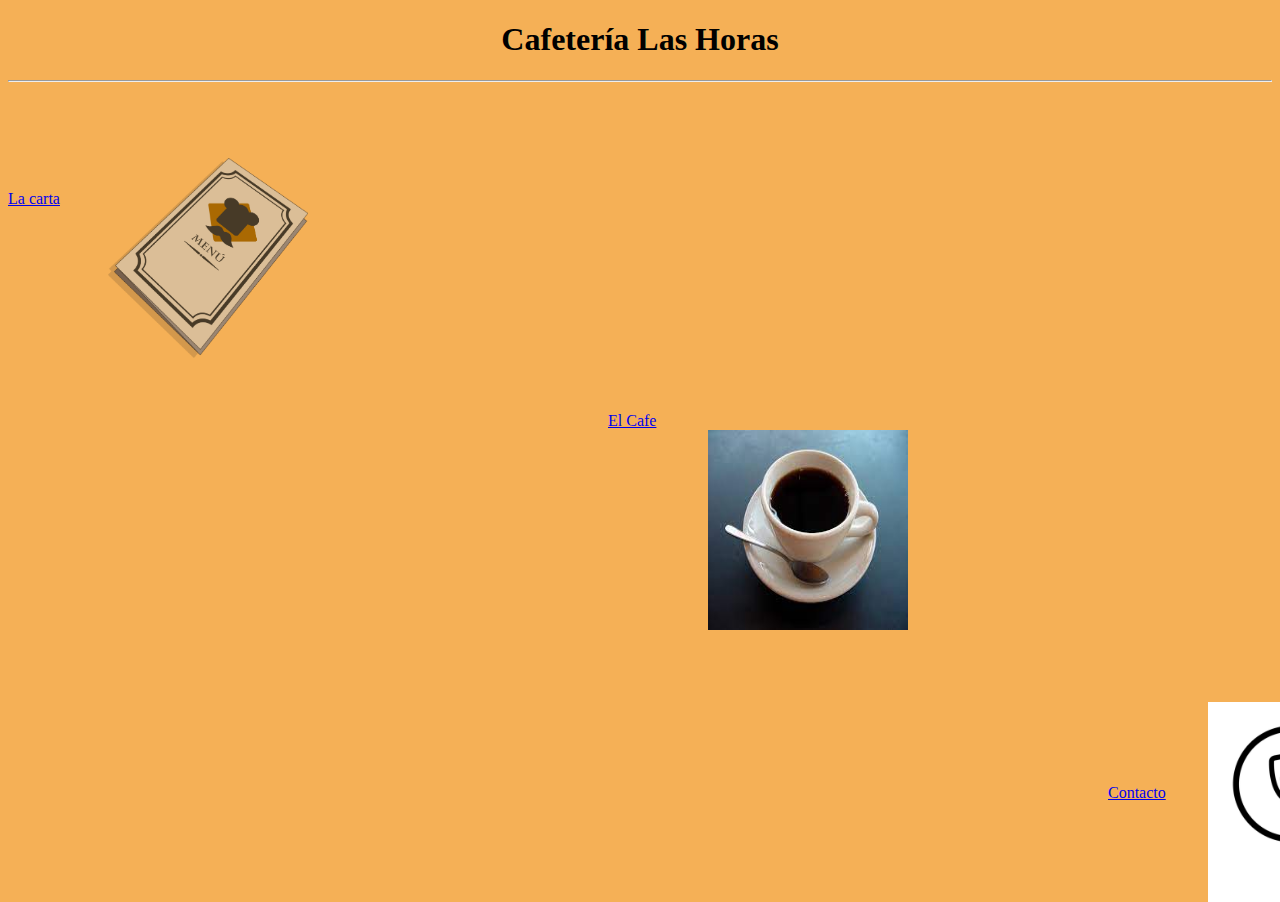
==== index.html @ 03b0d795 "eDICION" ====
<!DOCTYPE html>
<html lang="en">
<head>
    <meta charset="UTF-8">
    <meta name="viewport" content="width=device-width, initial-scale=1.0">
    <title>Document</title>
    <link rel="stylesheet" href="style.css">
</head>
<body>
    <center><header><h1>Cafetería Las Horas</h1></header></center>
    <hr>
    <nav class="carta">
        <a href="lacarta.html">La carta</a>

    </nav>
<img class="imagen" src="IMG/Carta.png" alt="">
    <nav class="elcafe">
        <a href="elcafe.html">El Cafe</a>
    </nav>
    <img class="imagen2" src="IMG/cafe.jpeg" alt="">
    <nav class="contacto">
        <a href="contacto.html">Contacto</a>
    </nav>
    <img class="imagen3" src="IMG/Contacto.jpg" alt="">
</body>
</html>
---- style.css ----
body {
    background-color: rgb(245, 176, 86);
}

nav.carta {
position: relative;
    top: 100px;
}
img.imagen {
    position: relative;
    width: 200px;
    height: 200px;
    top: 50px;
    left: 100px;
}

nav.elcafe {
    position: relative;
    top: 100px;
    left: 600px;
}
img.imagen2 {
    position: relative;
    width: 200px;
    height: 200px;
    top: 100px;
    left: 700px;
}

nav.contacto {
    position: relative;
    top: 250px;
    left: 1100px;
}
img.imagen3 {
    position: relative;
    width: 200px;
    height: 200px;
    top: 150px;
    left: 1200px;
}
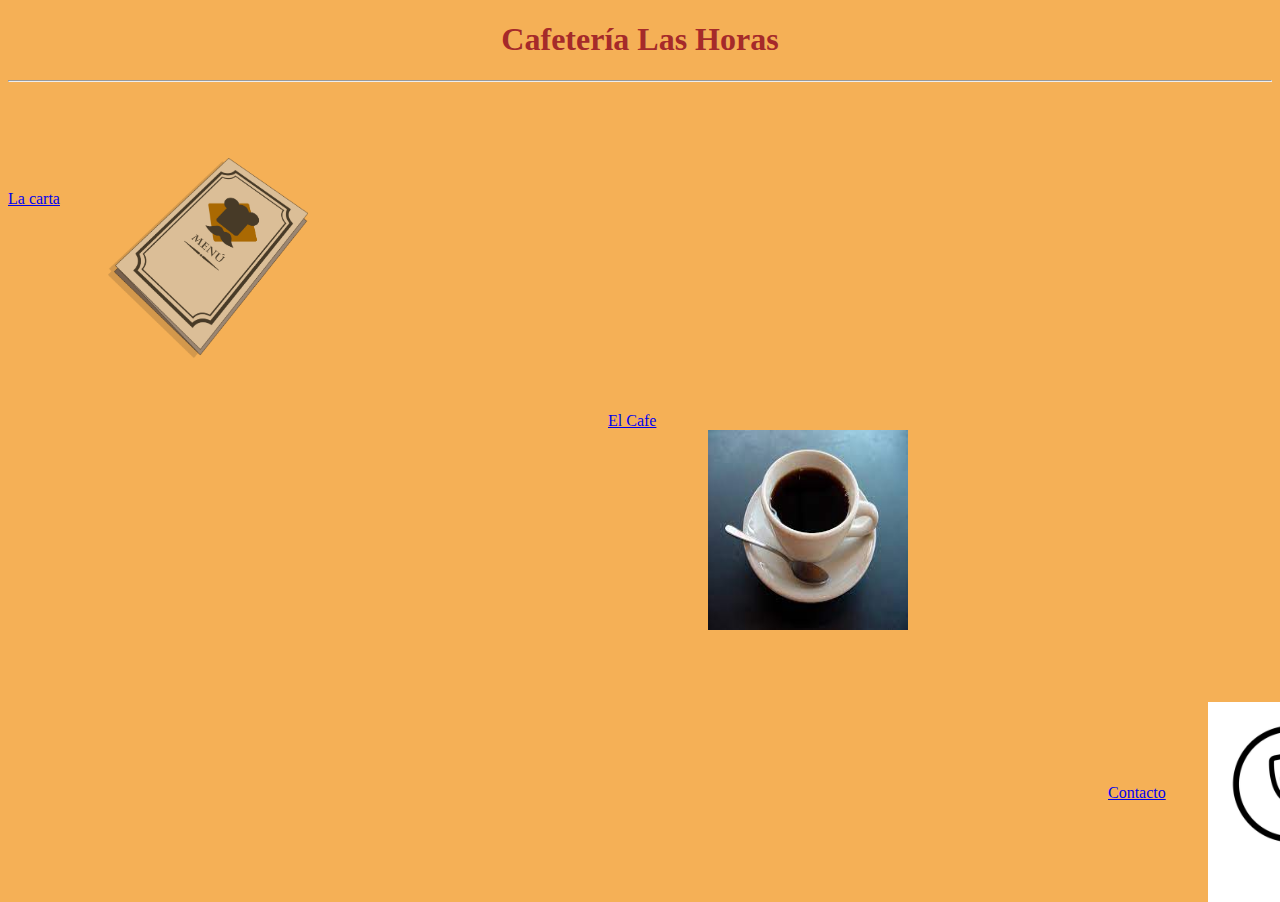
==== commit 02b1fa73: "Hecho" ====
--- a/index.html
+++ b/index.html
@@ -13,14 +13,15 @@
         <a href="lacarta.html">La carta</a>
 
     </nav>
-<img class="imagen" src="IMG/Carta.png" alt="">
+<a href="lacarta.html"><img  class="imagen" src="IMG/Carta.png" alt=""></a>
     <nav class="elcafe">
         <a href="elcafe.html">El Cafe</a>
     </nav>
-    <img class="imagen2" src="IMG/cafe.jpeg" alt="">
+    <a href="elcafe.html"><img class="imagen2" src="IMG/cafe.jpeg" alt=""></a>
     <nav class="contacto">
         <a href="contacto.html">Contacto</a>
     </nav>
-    <img class="imagen3" src="IMG/Contacto.jpg" alt="">
+    <a href="contacto.html"><img class="imagen3" src="IMG/Contacto.jpg" alt=""></a>
+    
 </body>
 </html>--- a/style.css
+++ b/style.css
@@ -1,5 +1,9 @@
 body {
     background-color: rgb(245, 176, 86);
+}
+
+h1 {
+    color: brown;
 }
 
 nav.carta {
